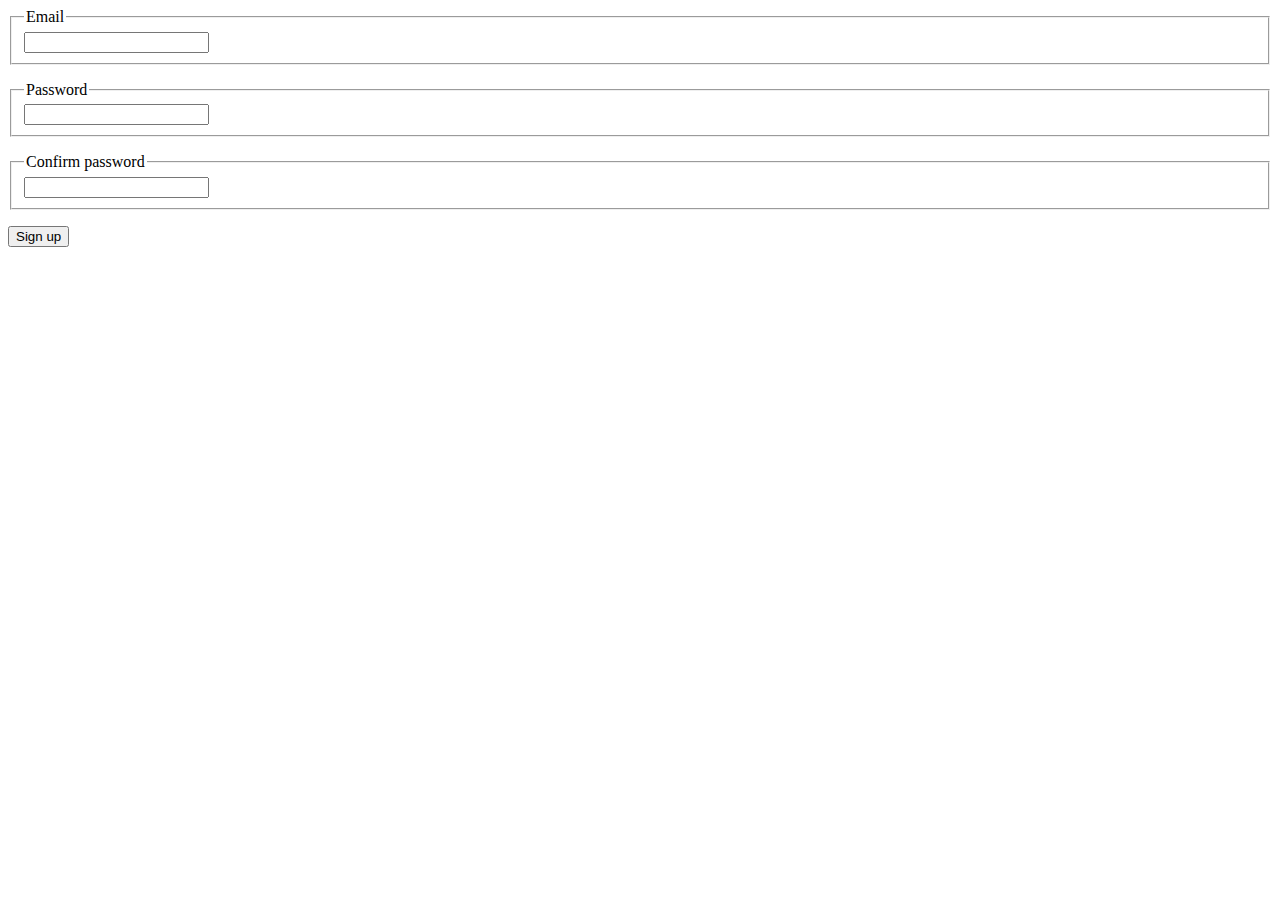
==== final-task/index.html @ 15eace96 "chore: Add final task signup form HTML file" ====
<!DOCTYPE html>
<html lang="en">
  <head>
    <meta charset="UTF-8" />
    <meta name="viewport" content="width=device-width, initial-scale=1.0" />
    <title>Document</title>
    <link rel="stylesheet" href="style.css" />
  </head>
  <body>
    <form action="" novalidate>
      <fieldset>
        <legend>Email</legend>
        <input
          class="input"
          type="email"
          id="email"
          name="email"
          required
          minlength="10"
        />
      </fieldset>
      <p class="error"></p>
      <fieldset>
        <legend>Password</legend>

        <input
          class="input"
          type="password"
          id="password"
          name="password"
          required
          pattern="^(?=.*[a-z])(?=.*[A-Z])(?=.*\d).+$"
          minlength="8"
        />
      </fieldset>
      <p class="error"></p>
      <fieldset>
        <legend>Confirm password</legend>

        <input
          class="input"
          type="password"
          id="password-confirmation"
          name="password-confirmation"
          required
          pattern="^(?=.*[a-z])(?=.*[A-Z])(?=.*\d).+$"
        />
      </fieldset>
      <p class="error"></p>
      <input type="submit" value="Sign up" />
    </form>
    <script src="index.js"></script>
  </body>
</html>
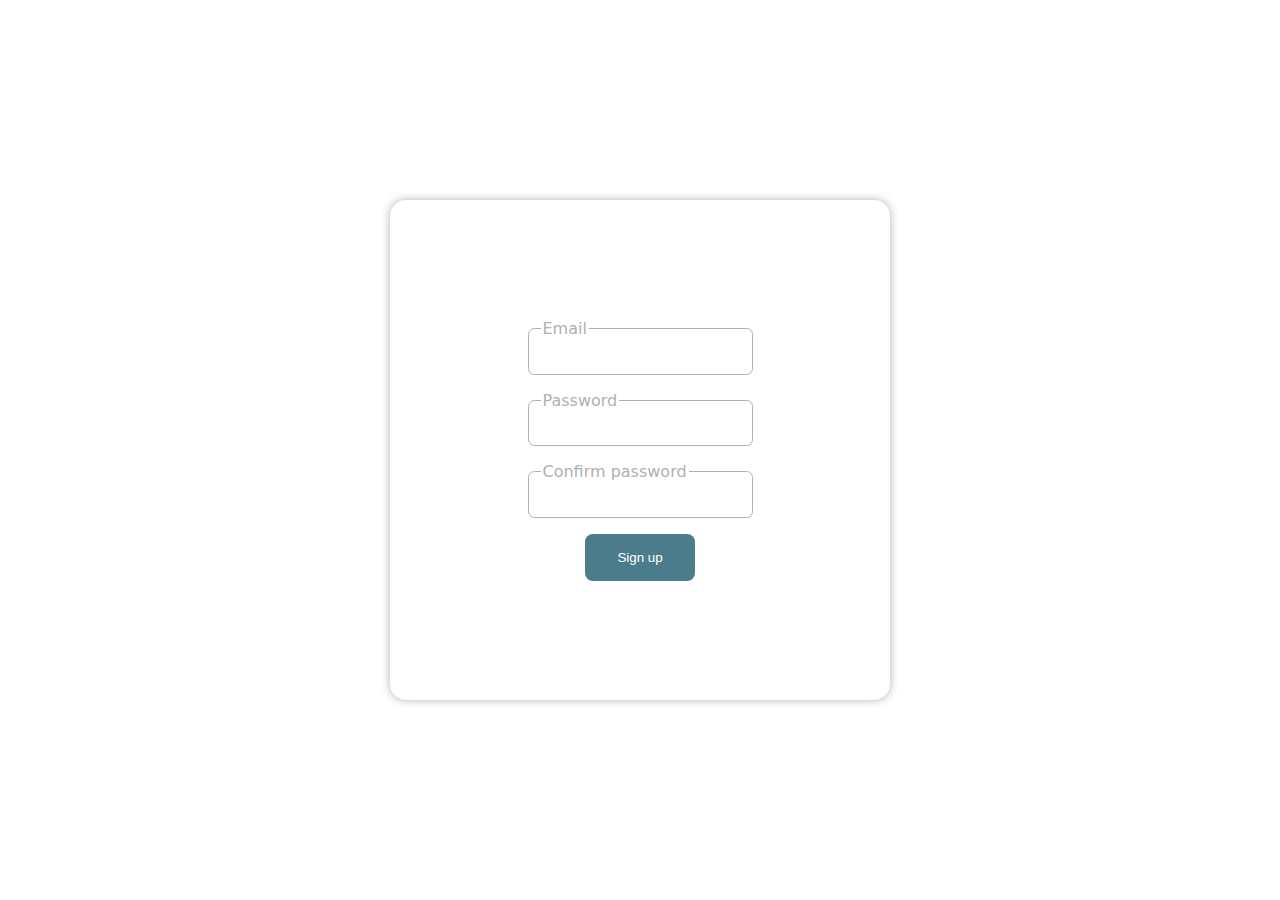
==== commit 698435fd: "Wrapped fieldset in div" ====
--- a/final-task/index.html
+++ b/final-task/index.html
@@ -8,45 +8,54 @@
   </head>
   <body>
     <form action="" novalidate>
-      <fieldset>
-        <legend>Email</legend>
-        <input
-          class="input"
-          type="email"
-          id="email"
-          name="email"
-          required
-          minlength="10"
-        />
-      </fieldset>
-      <p class="error"></p>
-      <fieldset>
-        <legend>Password</legend>
+      <div class="wrapper">
+        <fieldset>
+          <legend>Email</legend>
+          <input
+            class="input"
+            type="email"
+            id="email"
+            name="email"
+            required
+            minlength="10"
+          />
+        </fieldset>
+        <p class="error"></p>
+      </div>
 
-        <input
-          class="input"
-          type="password"
-          id="password"
-          name="password"
-          required
-          pattern="^(?=.*[a-z])(?=.*[A-Z])(?=.*\d).+$"
-          minlength="8"
-        />
-      </fieldset>
-      <p class="error"></p>
-      <fieldset>
-        <legend>Confirm password</legend>
+      <div class="wrapper">
+        <fieldset>
+          <legend>Password</legend>
 
-        <input
-          class="input"
-          type="password"
-          id="password-confirmation"
-          name="password-confirmation"
-          required
-          pattern="^(?=.*[a-z])(?=.*[A-Z])(?=.*\d).+$"
-        />
-      </fieldset>
-      <p class="error"></p>
+          <input
+            class="input"
+            type="password"
+            id="password"
+            name="password"
+            required
+            pattern="^(?=.*[a-z])(?=.*[A-Z])(?=.*\d).+$"
+            minlength="8"
+          />
+        </fieldset>
+        <p class="error"></p>
+      </div>
+
+      <div class="wrapper">
+        <fieldset>
+          <legend>Confirm password</legend>
+
+          <input
+            class="input"
+            type="password"
+            id="password-confirmation"
+            name="password-confirmation"
+            required
+            pattern="^(?=.*[a-z])(?=.*[A-Z])(?=.*\d).+$"
+          />
+        </fieldset>
+        <p class="error"></p>
+      </div>
+
       <input type="submit" value="Sign up" />
     </form>
     <script src="index.js"></script>
--- a/final-task/style.css
+++ b/final-task/style.css
@@ -0,0 +1,73 @@
+body {
+  font-family: system-ui, -apple-system, BlinkMacSystemFont, "Segoe UI", Roboto, Oxygen, Ubuntu, Cantarell, "Open Sans", "Helvetica Neue", sans-serif;
+  display: flex;
+  justify-content: center;
+  align-items: center;
+  height: 100vh;
+  padding: 0;
+  margin: 0;
+}
+
+form {
+  display: flex;
+  flex-direction: column;
+  align-items: center;
+  justify-content: center;
+  gap: 1rem;
+  width: 500px;
+  height: 500px;
+  padding: 5rem;
+  border-radius: 1rem;
+  box-shadow: 0 0 10px rgba(0, 0, 0, 0.3);
+  box-sizing: border-box;
+}
+form .wrapper {
+  position: relative;
+}
+form .error {
+  visibility: hidden;
+  width: 200px;
+  font-size: 14px;
+  word-wrap: break-word;
+  position: absolute;
+  top: -10%;
+  right: -100%;
+  color: white;
+  border-radius: 0.4rem;
+  padding: 0.75rem;
+  background-color: #477483;
+}
+form .invalid {
+  border: 1px solid red;
+  color: red;
+}
+form fieldset {
+  width: 225px;
+  border-radius: 0.4rem;
+  border: 1px solid;
+  border-color: #b0b0b0;
+  color: #b0b0b0;
+  box-sizing: border-box;
+}
+form fieldset input {
+  border: none;
+  width: 100%;
+  height: 100%;
+  box-sizing: border-box;
+  font-size: 1rem;
+}
+form fieldset input:focus-visible {
+  border: none;
+  outline: none;
+}
+form input[type=submit] {
+  background-color: #4b7c8b;
+  border: none;
+  border-radius: 0.5rem;
+  color: white;
+  padding: 1rem 2rem;
+  cursor: pointer;
+}
+form input[type=submit]:hover {
+  background-color: #477483;
+}/*# sourceMappingURL=style.css.map */